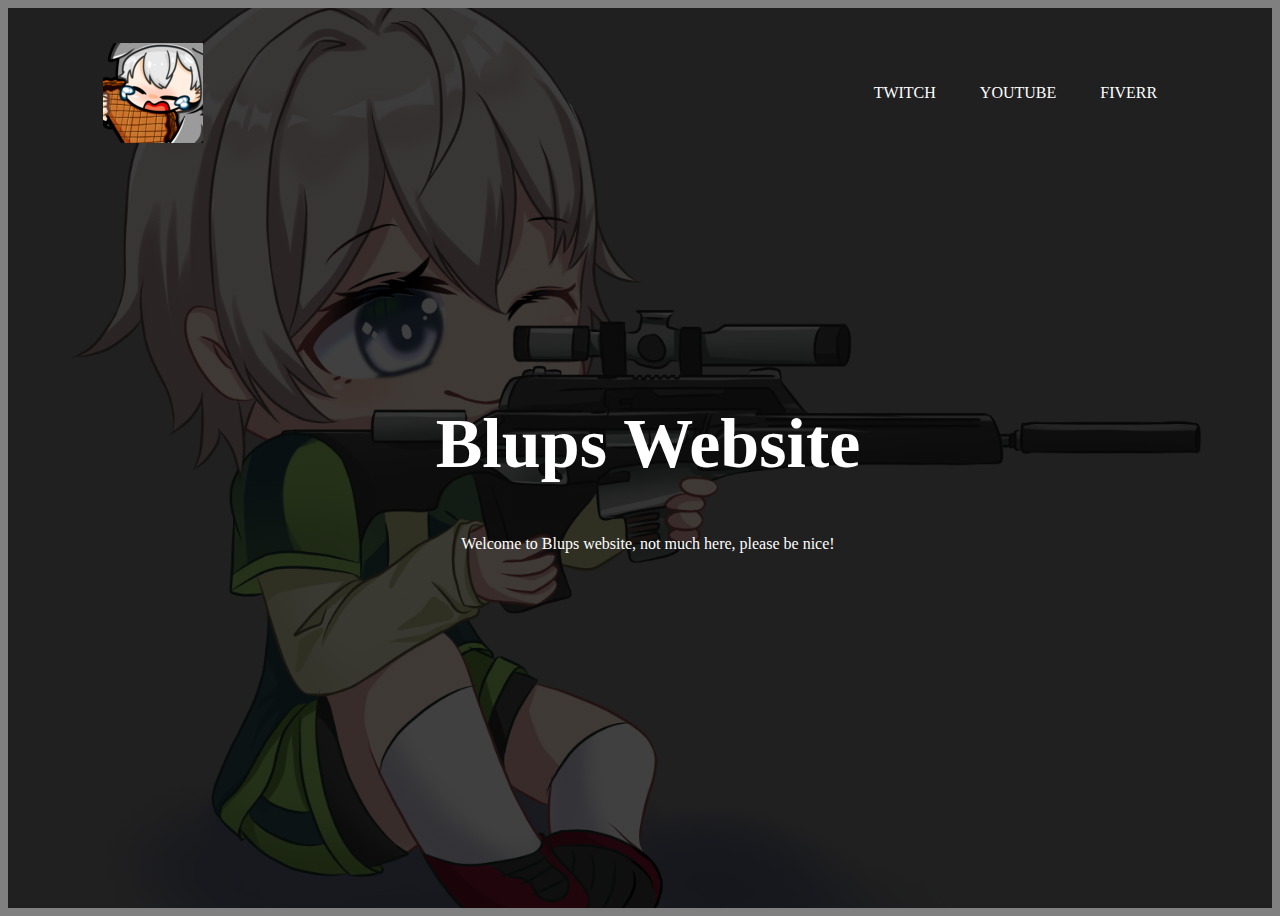
==== index.html @ 4b0a45e0 "idk honestly" ====
<!DOCTYPE html>
<html lang="en" dir="ltr">
  <head>
    <meta charset="utf-8">
    <title>Blup</title>
    <link rel="stylesheet" href="WebsiteStuff/CSS.css">
    <link rel="apple-touch-icon" sizes="120x120" href="/apple-touch-icon.png">
    <link rel="icon" type="image/png" sizes="32x32" href="/favicon-32x32.png">
    <link rel="icon" type="image/png" sizes="16x16" href="/favicon-16x16.png">
    <link rel="manifest" href="/site.webmanifest">
    <link rel="mask-icon" href="/safari-pinned-tab.svg" color="#5bbad5">
    <meta name="msapplication-TileColor" content="#da532c">
    <meta name="theme-color" content="#ffffff">
  </head>
  <body>
<div class="banner">
<div class="navbar">
  <img src="WebsiteStuff/icon.png" class="logo">
  <ul>
    <li><a href ="https://www.twitch.tv/blupman12">Twitch</a></li>
    <li><a href ="https://www.youtube.com/channel/UCWnvFIhrGF1bj604dSidEmg">Youtube</a></li>
    <li><a href ="https://www.fiverr.com/share/9jZ7be">Fiverr</a></li>
  </ul>
</div>

<div class="content">
<h1>Blups Website</h1>
<p>Welcome to Blups website, not much here, please be nice!</p>
</div>
</div>
  </body>
</html>
---- WebsiteStuff/CSS.css ----
body{
    background-color: grey;
}

.banner{
  width: 100%;
  height: 100vh;
  background-image: linear-gradient(rgba(0, 0, 0, 0.75),rgba(0, 0, 0, 0.75)),url(MainPhoto.png);
  background-size: cover;
  background-position: center;
}

.navbar{
  width: 85%;
  margin: auto;
  padding: 35px 0;
  display: flex;
  align-items: center;
  justify-content: space-between;
}

.icon{
  width: 120px;
  cursor: pointer;
}

.navbar ul li{
  list-style: none;
  display: inline-block;
  margin: 0 20px;
  position: relative;
}

.navbar ul li a{
  text-decoration: none;
  color: white;
  text-transform: uppercase;
}

.navbar ul li::after{
  content: '';
  height: 3px;
  width: 0;
  background: #009688;
  position: absolute;
  left: 0;
  bottom: -5px;
  transition: 0.5s;
}

.navbar ul li:hover:after{
width: 100%;
}

.content{
  width: 100%;
  position: absolute;
  top: 50%;
  transform: translateY(-50%);
  text-align: center;
  color: white;
}

.content h1{
  font-size: 70px;
  margin-top: 80px;
}

.content p{
  margin: 20px auto;
  font-weight: 100;
  line-height: 25px;
}
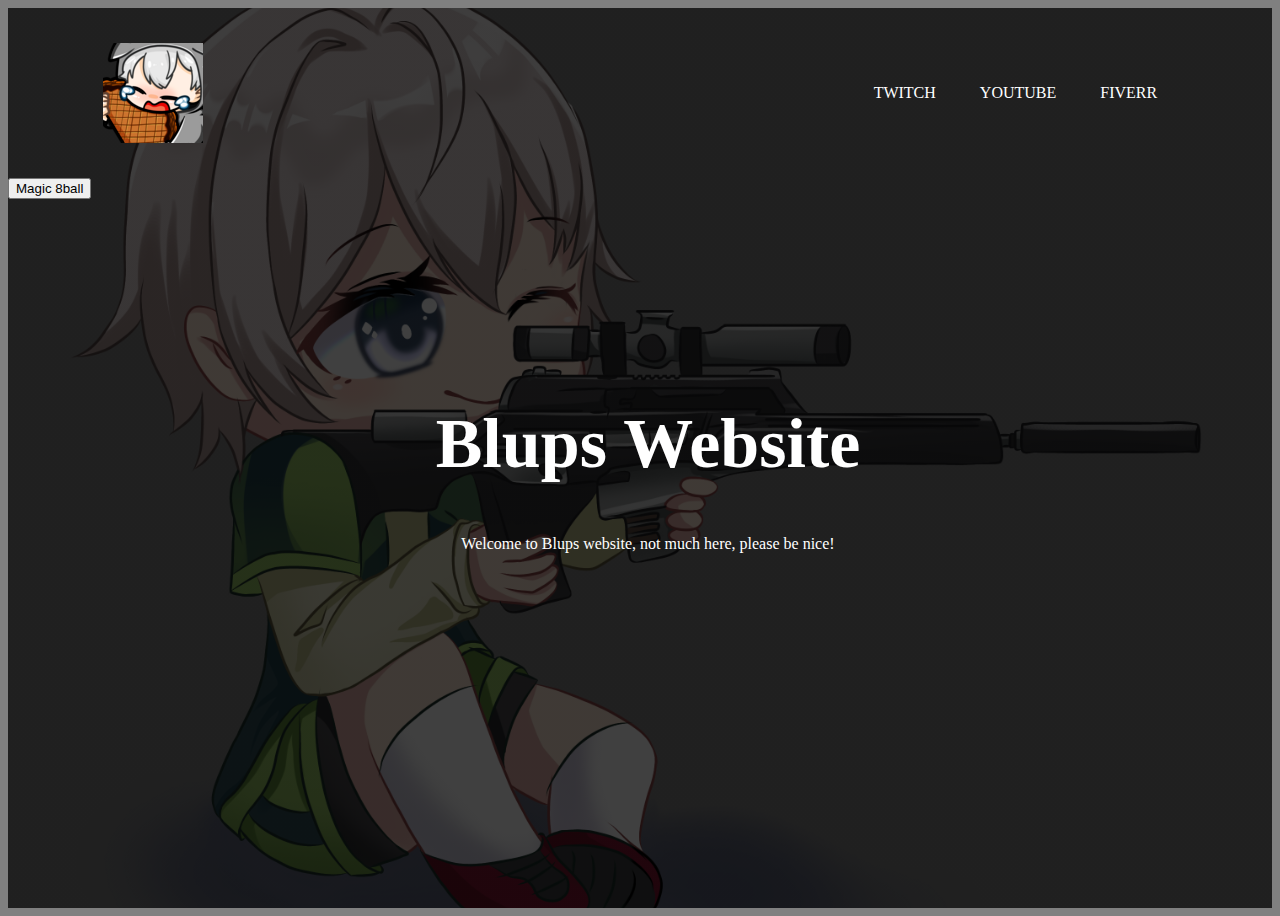
==== commit f666b214: "added color to 8ball" ====
--- a/index.html
+++ b/index.html
@@ -5,8 +5,8 @@
     <title>Blup</title>
     <link rel="stylesheet" href="WebsiteStuff/CSS.css">
     <link rel="apple-touch-icon" sizes="120x120" href="/apple-touch-icon.png">
-    <link rel="icon" type="image/png" sizes="32x32" href="/favicon-32x32.png">
-    <link rel="icon" type="image/png" sizes="16x16" href="/favicon-16x16.png">
+    <link rel="icon" type="image/png" sizes="32x32" href="/icon32.png">
+    <link rel="icon" type="image/png" sizes="16x16" href="/icon16.png">
     <link rel="manifest" href="/site.webmanifest">
     <link rel="mask-icon" href="/safari-pinned-tab.svg" color="#5bbad5">
     <meta name="msapplication-TileColor" content="#da532c">
@@ -27,6 +27,8 @@
 <h1>Blups Website</h1>
 <p>Welcome to Blups website, not much here, please be nice!</p>
 </div>
+<div>
+<button type="button" class="8ball">Magic 8ball</button>
 </div>
   </body>
 </html>
--- a/WebsiteStuff/CSS.css
+++ b/WebsiteStuff/CSS.css
@@ -1,6 +1,9 @@
+
 body{
     background-color: grey;
 }
+
+
 
 .banner{
   width: 100%;
@@ -38,7 +41,6 @@
 }
 
 .navbar ul li::after{
-  content: '';
   height: 3px;
   width: 0;
   background: #009688;
@@ -71,3 +73,8 @@
   font-weight: 100;
   line-height: 25px;
 }
+
+.8ball{
+background-color: black;
+
+}
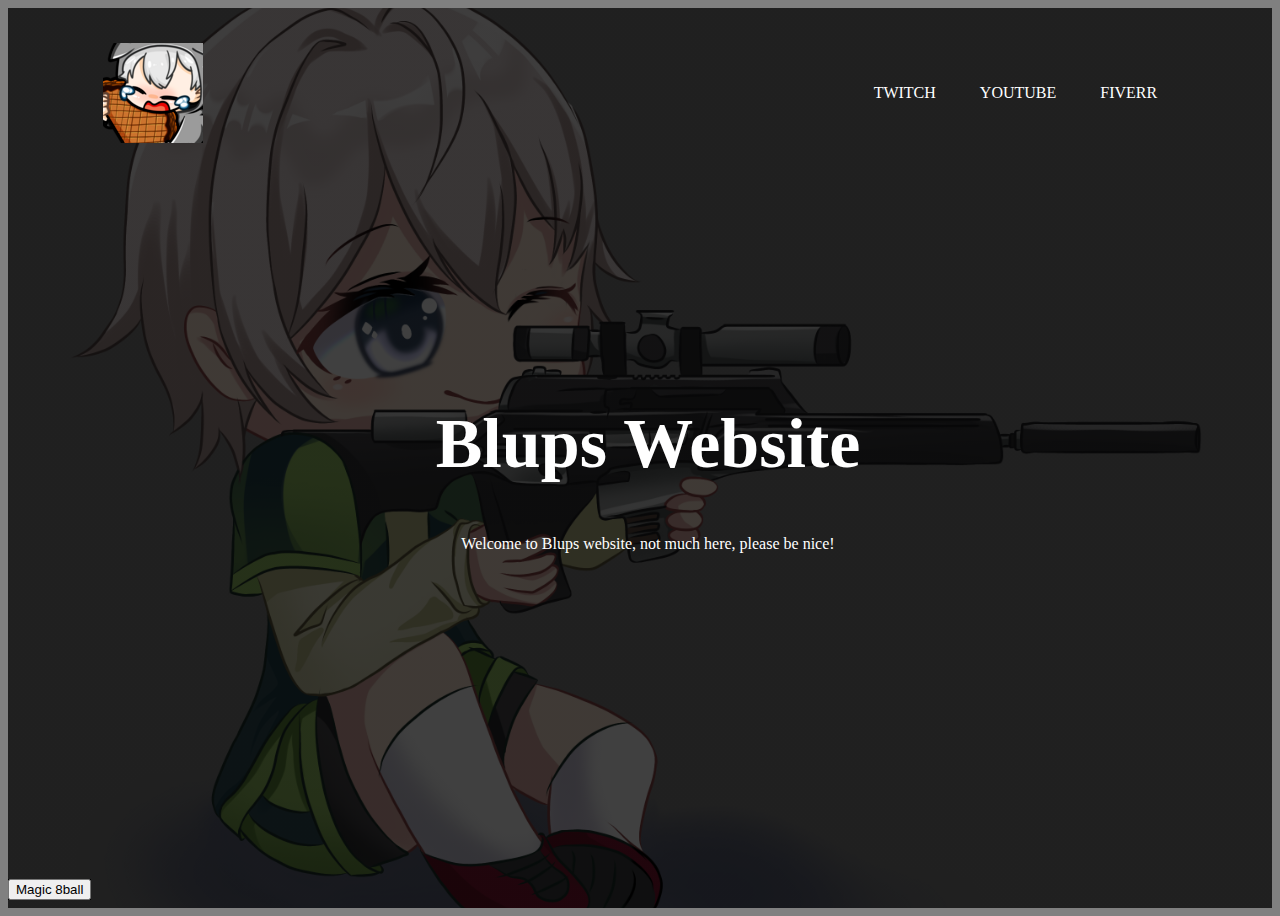
==== commit ad6830f3: "esaf" ====
--- a/index.html
+++ b/index.html
@@ -27,7 +27,7 @@
 <h1>Blups Website</h1>
 <p>Welcome to Blups website, not much here, please be nice!</p>
 </div>
-<div>
+<div class="magic">
 <button type="button" class="8ball">Magic 8ball</button>
 </div>
   </body>
--- a/WebsiteStuff/CSS.css
+++ b/WebsiteStuff/CSS.css
@@ -74,7 +74,9 @@
   line-height: 25px;
 }
 
-.8ball{
+.magic{
 background-color: black;
-
+text-align: left;
+position: absolute;
+bottom: 0;
 }
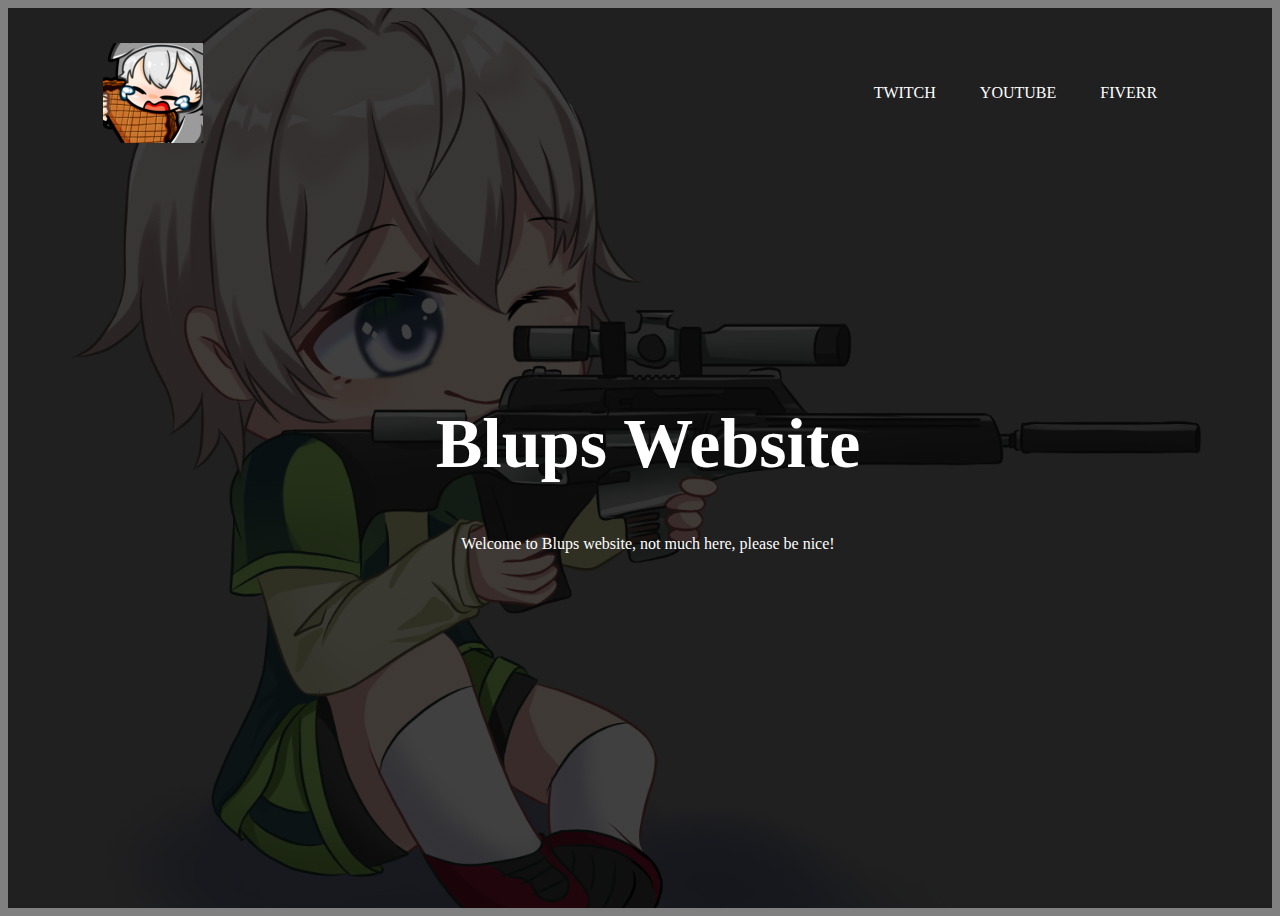
==== commit 68c4ed16: "Update index.html" ====
--- a/index.html
+++ b/index.html
@@ -27,8 +27,10 @@
 <h1>Blups Website</h1>
 <p>Welcome to Blups website, not much here, please be nice!</p>
 </div>
+<!--
 <div class="magic">
 <button type="button" class="8ball">Magic 8ball</button>
 </div>
+-->
   </body>
 </html>
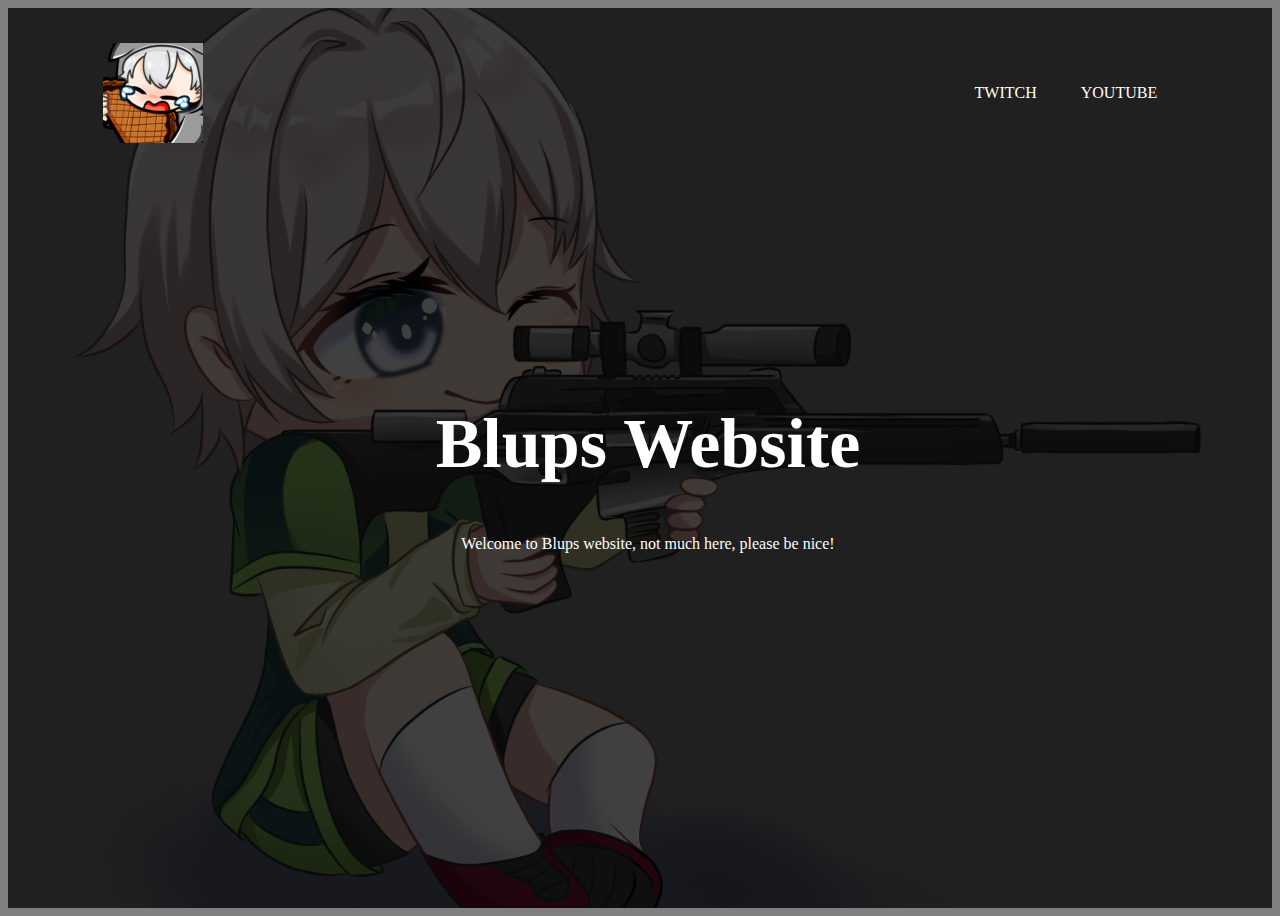
==== commit bd52834e: "Got rid of fiverr" ====
--- a/index.html
+++ b/index.html
@@ -11,6 +11,17 @@
     <link rel="mask-icon" href="/safari-pinned-tab.svg" color="#5bbad5">
     <meta name="msapplication-TileColor" content="#da532c">
     <meta name="theme-color" content="#ffffff">
+
+    <!-- Google tag (gtag.js) -->
+    <script async src="https://www.googletagmanager.com/gtag/js?id=G-RP8GR22ETN"></script>
+    <script>
+      window.dataLayer = window.dataLayer || [];
+      function gtag(){dataLayer.push(arguments);}
+      gtag('js', new Date());
+
+      gtag('config', 'G-RP8GR22ETN');
+    </script>
+
   </head>
   <body>
 <div class="banner">
@@ -19,7 +30,9 @@
   <ul>
     <li><a href ="https://www.twitch.tv/blupman12">Twitch</a></li>
     <li><a href ="https://www.youtube.com/channel/UCWnvFIhrGF1bj604dSidEmg">Youtube</a></li>
+<!--
     <li><a href ="https://www.fiverr.com/share/9jZ7be">Fiverr</a></li>
+  -->
   </ul>
 </div>
 
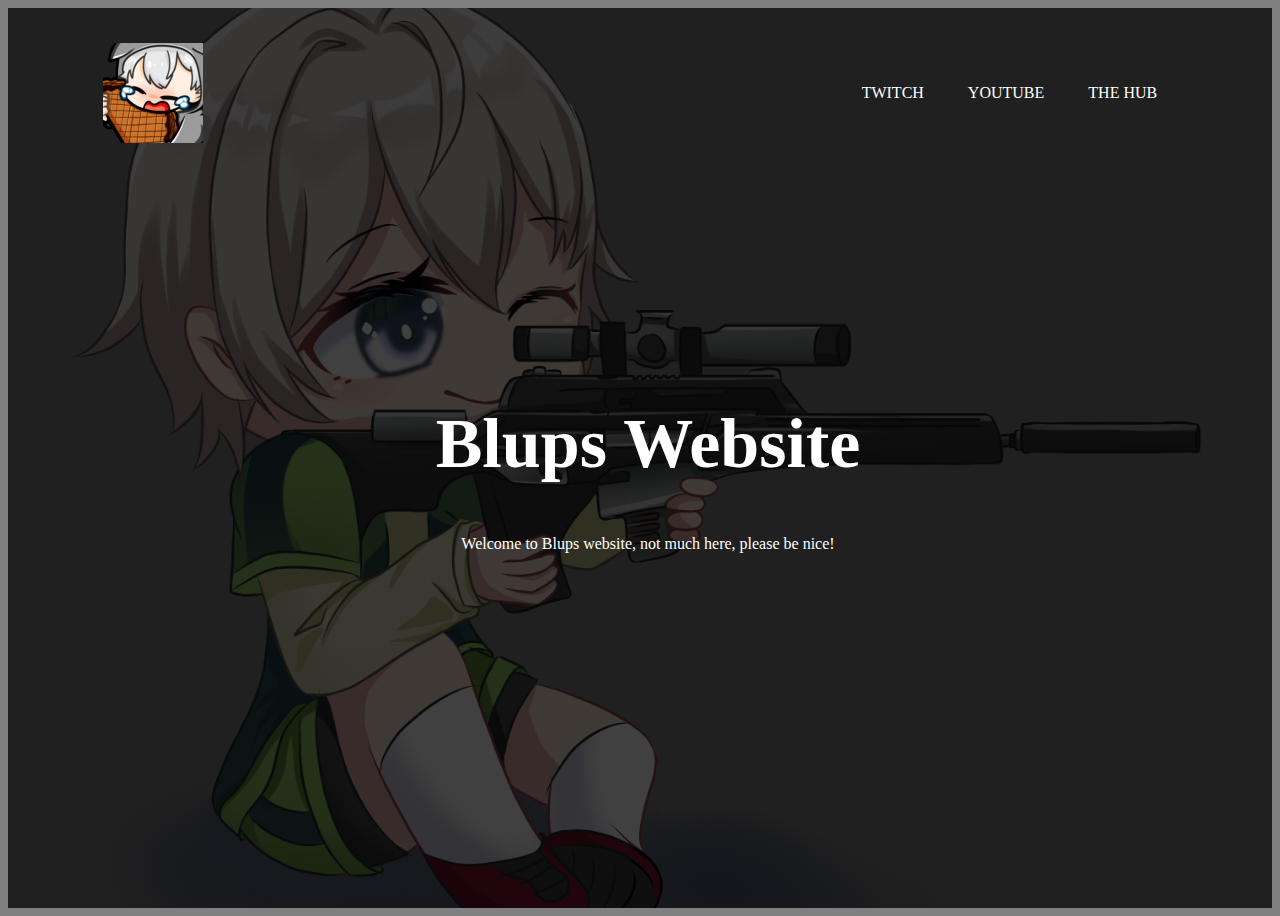
==== commit be55aba4: "Added The Hub Link" ====
--- a/index.html
+++ b/index.html
@@ -30,9 +30,7 @@
   <ul>
     <li><a href ="https://www.twitch.tv/blupman12">Twitch</a></li>
     <li><a href ="https://www.youtube.com/channel/UCWnvFIhrGF1bj604dSidEmg">Youtube</a></li>
-<!--
-    <li><a href ="https://www.fiverr.com/share/9jZ7be">Fiverr</a></li>
-  -->
+    <li><a href ="https://bluphub.com">The Hub</a></li>
   </ul>
 </div>
 
